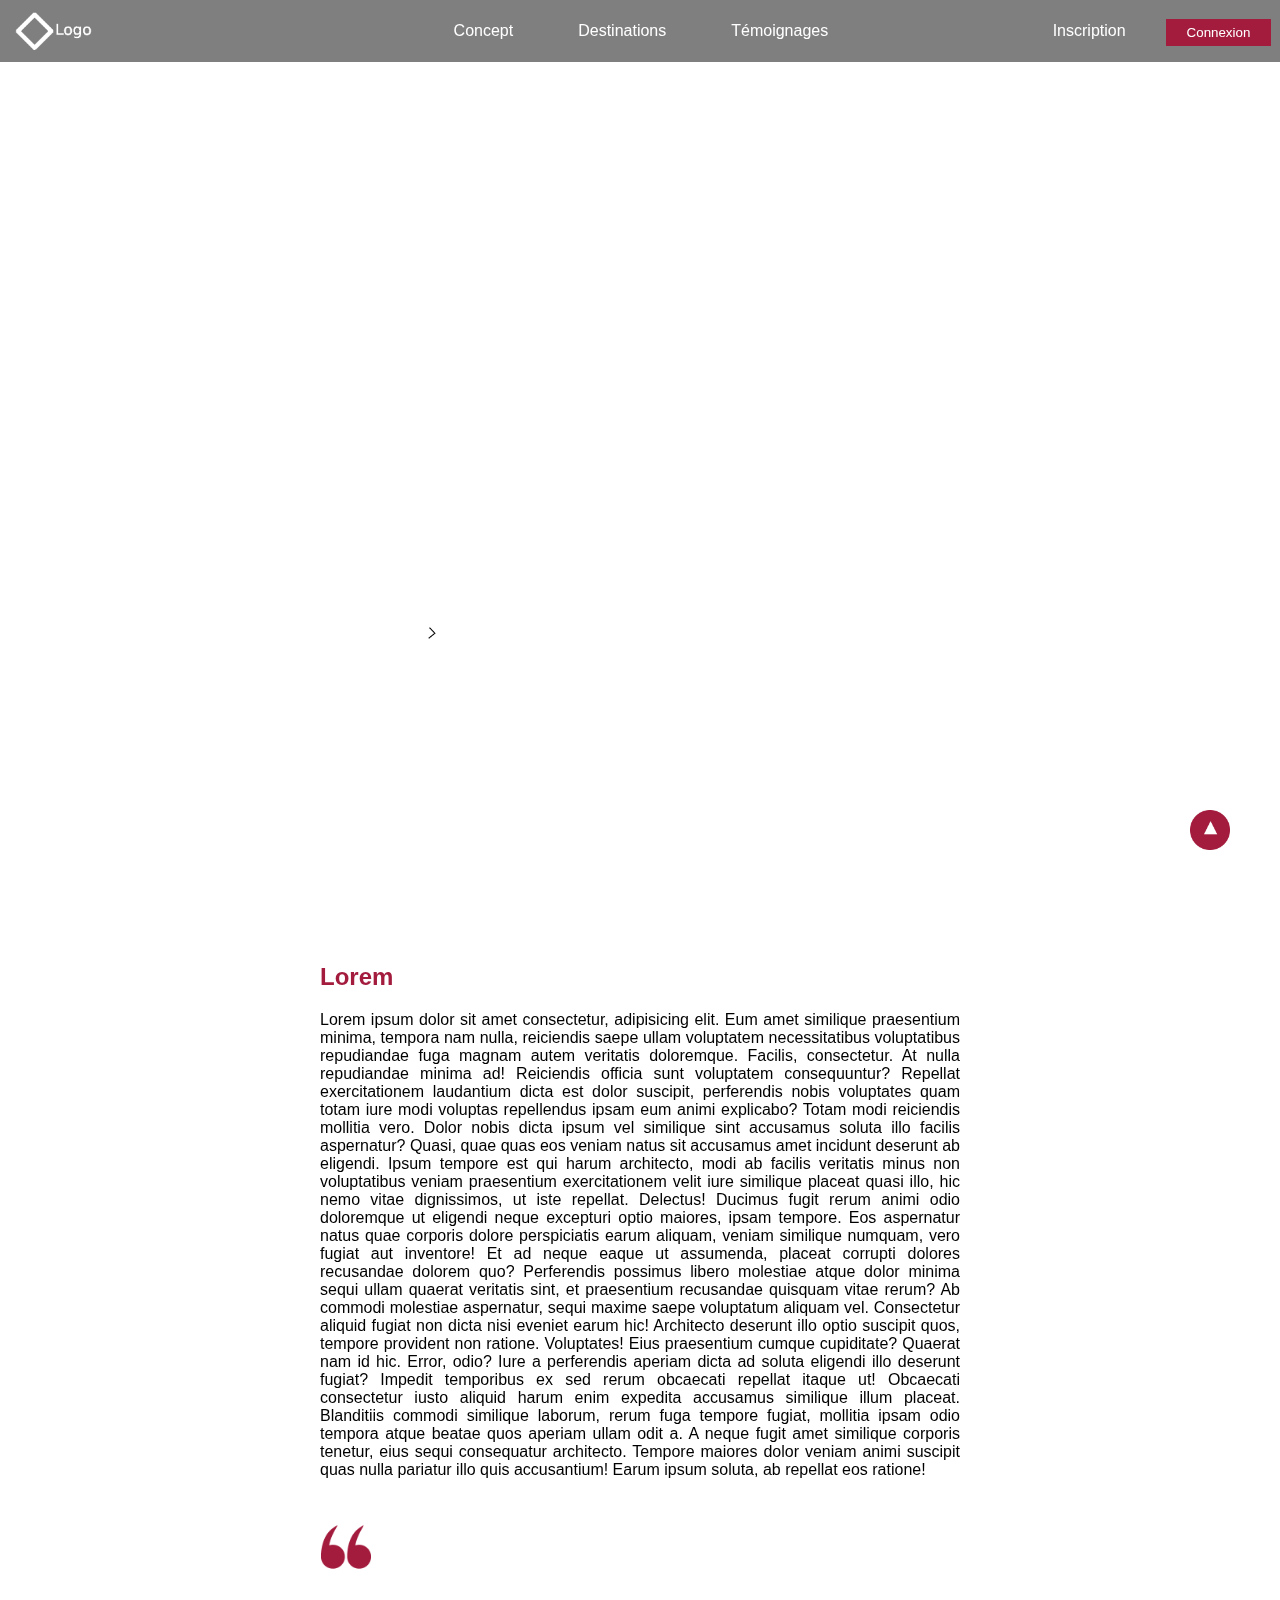
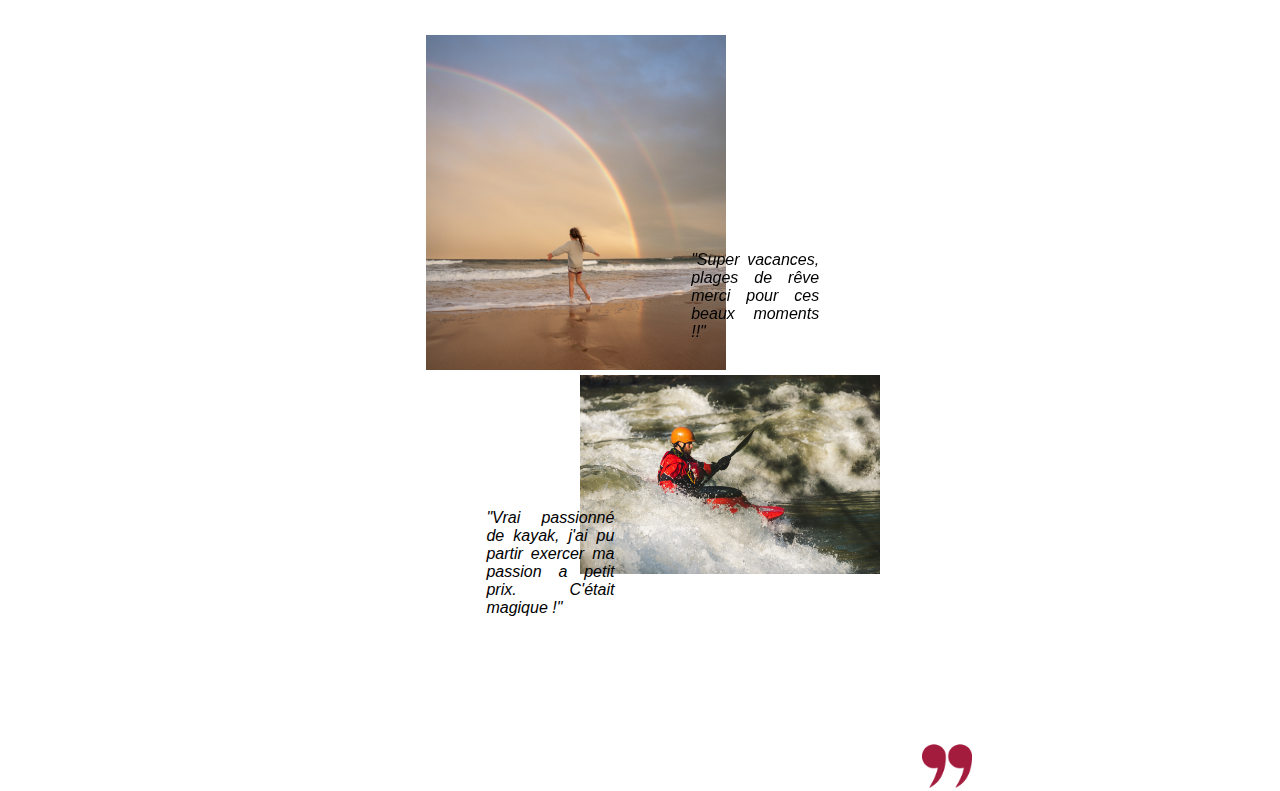
==== index.html @ 49337db9 "work in progress" ====
<!DOCTYPE html>
<html lang="en">

<head>
    <meta charset="UTF-8">
    <meta http-equiv="X-UA-Compatible" content="IE=edge">
    <meta name="viewport" content="width=device-width, initial-scale=1.0">
    <link rel="stylesheet" href="style.css">
    <title>Voyage</title>
</head>

<body>

    <nav>
        <a href=""><img src="/images/Logo.png" alt="logo"></a>
        <ul class="onglets">
            <a href="/concept.html">
                <li>Concept</li>
            </a>
            <a href="">
                <li>Destinations</li>
            </a>
            <a href="">
                <li>Témoignages</li>
            </a>
        </ul>

        <ul class="inscription-connexion">
            <a href="" class="inscription">
                <li>Inscription</li>
            </a>
            <a href="" class="connexion">
                <button>Connexion</button>
            </a>
        </ul>
    </nav>

    <div class="scroll">
        <div id="back_up"></div>
    </div>

    <section class="section_1">
        <h1>Nom du site</h1>
        <h2>Slogan</h2>
        <a href="" class="preparer_voyage">
            <h4>Préparez votre voyage</h4>
            <img src="/images/Flèche.png" alt="flèche"></a>
        <video autoplay muted loop src="/Videos/production ID_4328789.mp4"></video>

        <div class="reseaux">
            <a href="https://fr-fr.facebook.com/"><img src="/images/Facebook.png" alt="Facebook"></a>
            <a href="https://www.instagram.com/?hl=fr"><img src="/images/Instagram.png" alt="Instagram"></a>
            <a href="https://twitter.com/?lang=fr"><img src="/images/Twitter.png" alt="Twitter"></a>
        </div>
    </section>

    <section class="section_2">
        <div class="fleche_back_up">
            <a href="#back_up"><img class="fleche_haut" src="/images/fleche_back_up.png" alt="Flèche retour vers le haut"></a>
        </div>
        <div class="section_2_text">
            <h2>Lorem</h2>
            <p>Lorem ipsum dolor sit amet consectetur, adipisicing elit. Eum amet similique praesentium minima, tempora nam nulla, reiciendis saepe ullam voluptatem necessitatibus voluptatibus repudiandae fuga magnam autem veritatis doloremque. Facilis,
                consectetur. At nulla repudiandae minima ad! Reiciendis officia sunt voluptatem consequuntur? Repellat exercitationem laudantium dicta est dolor suscipit, perferendis nobis voluptates quam totam iure modi voluptas repellendus ipsam eum
                animi explicabo? Totam modi reiciendis mollitia vero. Dolor nobis dicta ipsum vel similique sint accusamus soluta illo facilis aspernatur? Quasi, quae quas eos veniam natus sit accusamus amet incidunt deserunt ab eligendi. Ipsum tempore
                est qui harum architecto, modi ab facilis veritatis minus non voluptatibus veniam praesentium exercitationem velit iure similique placeat quasi illo, hic nemo vitae dignissimos, ut iste repellat. Delectus! Ducimus fugit rerum animi odio
                doloremque ut eligendi neque excepturi optio maiores, ipsam tempore. Eos aspernatur natus quae corporis dolore perspiciatis earum aliquam, veniam similique numquam, vero fugiat aut inventore! Et ad neque eaque ut assumenda, placeat corrupti
                dolores recusandae dolorem quo? Perferendis possimus libero molestiae atque dolor minima sequi ullam quaerat veritatis sint, et praesentium recusandae quisquam vitae rerum? Ab commodi molestiae aspernatur, sequi maxime saepe voluptatum
                aliquam vel. Consectetur aliquid fugiat non dicta nisi eveniet earum hic! Architecto deserunt illo optio suscipit quos, tempore provident non ratione. Voluptates! Eius praesentium cumque cupiditate? Quaerat nam id hic. Error, odio? Iure
                a perferendis aperiam dicta ad soluta eligendi illo deserunt fugiat? Impedit temporibus ex sed rerum obcaecati repellat itaque ut! Obcaecati consectetur iusto aliquid harum enim expedita accusamus similique illum placeat. Blanditiis commodi
                similique laborum, rerum fuga tempore fugiat, mollitia ipsam odio tempora atque beatae quos aperiam ullam odit a. A neque fugit amet similique corporis tenetur, eius sequi consequatur architecto. Tempore maiores dolor veniam animi suscipit
                quas nulla pariatur illo quis accusantium! Earum ipsum soluta, ab repellat eos ratione!</p>
        </div>

        <img class="guillemets_gauches" src="/images/001-signe-de-guillemets-a-gauche.png" alt="Guillemets gauches">
        <img class="fille_plage" src="/images/pexels-ben-mack-5708071.jpg" alt="Fille sur la plage">
        <p class="commentaire_1">"Super vacances, plages de rêve merci pour ces beaux moments !!"</p>
        <img class="mec_kayak" src="/images/pexels-brett-sayles-2348108.jpg" alt="Mec en kayak">
        <p class="commentaire_2">"Vrai passionné de kayak, j'ai pu partir exercer ma passion a petit prix. C'était magique !"</p>
        <img class="guillemets_droites" src="/images/002-symbole-des-guillemets-droits.png" alt="Guillemets droites">
    </section>

</body>

</html>
---- style.css ----
* {
    box-sizing: border-box;
}

html {
    scroll-behavior: smooth;
}

body {
    margin: 0;
    font-family: 'Gill Sans', 'Gill Sans MT', Calibri, 'Trebuchet MS', sans-serif;
    overflow-x: hidden;
}

nav {
    display: flex;
    background-color: rgba(0, 0, 0, 0.5);
    align-items: center;
    position: fixed;
    width: 100%;
    z-index: 2;
    top: 0;
}

.scroll {
    overflow-y: scroll;
    scroll-behavior: smooth;
}

nav img {
    width: 50%;
    margin: 4% 0 0.5% 10%;
}

.onglets {
    display: flex;
    width: 100%;
    justify-content: center;
}

.onglets a {
    list-style: none;
    margin-left: 65px;
    color: white;
    text-decoration: none;
}

.inscription-connexion {
    display: flex;
    width: 20%;
    justify-content: center;
}

.inscription-connexion li,
.inscription-connexion a {
    list-style: none;
    margin-right: 20px;
    margin-top: 3px;
    color: white;
    text-decoration: none;
}

.inscription-connexion button {
    padding: 5px 20px;
    background-color: #a31b3d;
    border: 1px solid transparent;
    color: white
}

nav li:hover {
    font-weight: bold;
    color: #a31b3d;
}

section {
    height: 100vh;
}

.section_1 video {
    position: absolute;
    top: 0;
    left: 0;
    width: 100%;
    height: 100vh;
    object-fit: cover;
    z-index: 0;
}

.section_1 h1 {
    position: relative;
    color: white;
    z-index: 1;
    top: 40%;
    left: 15%;
    font-size: 4em;
}

.section_1 h2 {
    position: relative;
    color: white;
    z-index: 1;
    top: 35%;
    left: 15%;
    font-size: 3em;
}

.section_1 h4 {
    position: relative;
    color: white;
    z-index: 1;
    top: 35%;
    left: 15%;
    right: 0;
    font-size: 2em;
    width: 20%
}

.section_1 a {
    text-decoration: none;
    z-index: 1;
}

.section_1 img {
    position: relative;
    color: white;
    z-index: 1;
    top: 27.7%;
    left: 33%;
    right: 0;
    width: 20px;
    margin-right: 0;
}

.section_1 .reseaux {
    position: absolute;
    top: 97%;
    left: 90%
}

.section_1 .reseaux img {
    margin-right: 10px;
    z-index: 1;
}

.section_2 {
    width: 100%;
    display: flex;
    flex-direction: column;
    text-align: justify;
    align-items: center;
}

.section_2 .fleche_haut {
    position: fixed;
    width: 40px;
    height: 40px;
    bottom: 50px;
    right: 50px;
    z-index: -1;
}

.section_2_text {
    width: 50%;
}

.section_2_text h2 {
    color: #a31b3d;
}

.section_2 img {
    width: 300px;
}

.section_2 .guillemets_gauches {
    width: 50px;
    position: relative;
    right: 23%;
    top: 3%
}

.section_2 .fille_plage {
    position: relative;
    top: 10%;
    right: 5%;
    z-index: 0;
}

.section_2 .mec_kayak {
    position: relative;
    left: 7%;
    bottom: 3%;
}

.section_2 .guillemets_droites {
    width: 50px;
    position: relative;
    left: 24%;
}

.section_2 .commentaire_1 {
    width: 10%;
    text-align: justify;
    position: relative;
    left: 9%;
    bottom: 5%;
    font-style: italic;
}

.section_2 .commentaire_2 {
    width: 10%;
    text-align: justify;
    position: relative;
    right: 7%;
    bottom: 12%;
    font-style: italic;
}
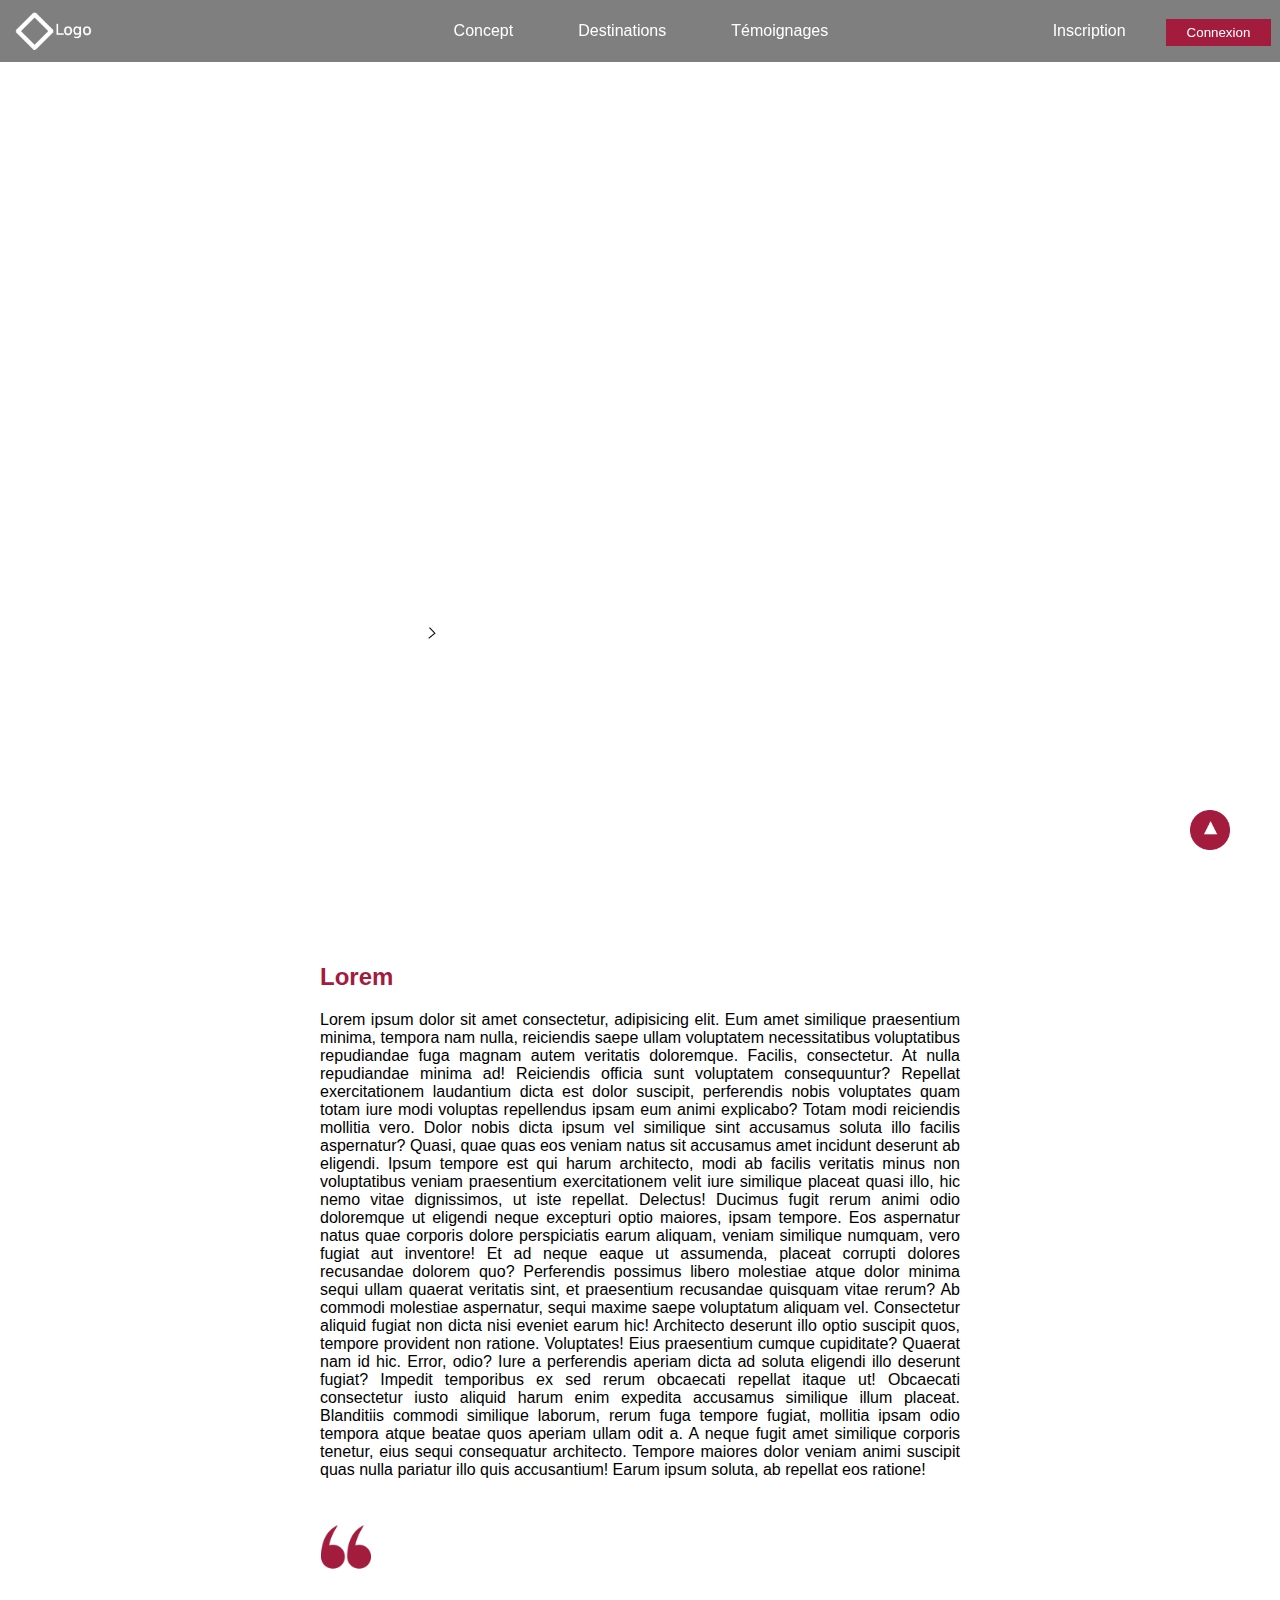
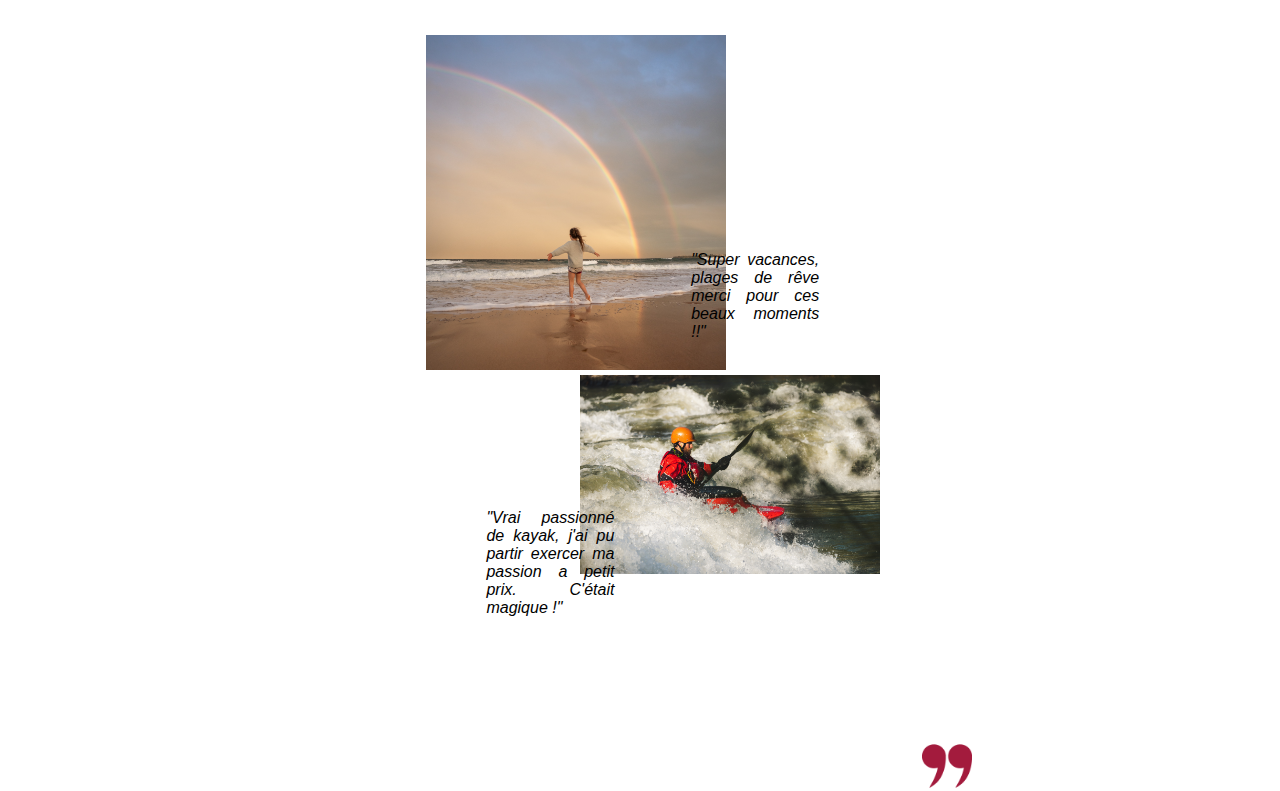
==== commit 5122abc4: "update onglets, button back up and connexion" ====
--- a/index.html
+++ b/index.html
@@ -48,16 +48,18 @@
         <video autoplay muted loop src="/Videos/production ID_4328789.mp4"></video>
 
         <div class="reseaux">
-            <a href="https://fr-fr.facebook.com/"><img src="/images/Facebook.png" alt="Facebook"></a>
-            <a href="https://www.instagram.com/?hl=fr"><img src="/images/Instagram.png" alt="Instagram"></a>
-            <a href="https://twitter.com/?lang=fr"><img src="/images/Twitter.png" alt="Twitter"></a>
+            <a href="https://fr-fr.facebook.com/" target="_blank"><img src="/images/Facebook.png" alt="Facebook"></a>
+            <a href="https://www.instagram.com/?hl=fr" target="_blank"><img src="/images/Instagram.png" alt="Instagram"></a>
+            <a href="https://twitter.com/?lang=fr" target="_blank"><img src="/images/Twitter.png" alt="Twitter"></a>
         </div>
     </section>
 
-    <section class="section_2">
         <div class="fleche_back_up">
             <a href="#back_up"><img class="fleche_haut" src="/images/fleche_back_up.png" alt="Flèche retour vers le haut"></a>
         </div>
+
+    <section class="section_2">
+
         <div class="section_2_text">
             <h2>Lorem</h2>
             <p>Lorem ipsum dolor sit amet consectetur, adipisicing elit. Eum amet similique praesentium minima, tempora nam nulla, reiciendis saepe ullam voluptatem necessitatibus voluptatibus repudiandae fuga magnam autem veritatis doloremque. Facilis,
--- a/style.css
+++ b/style.css
@@ -67,9 +67,17 @@
     color: white
 }
 
+.inscription-connexion button:hover{
+    background-color: white;
+    color: #a31b3d;
+}
+
 nav li:hover {
     font-weight: bold;
     color: #a31b3d;
+    border-bottom: 2px solid #a31b3d;
+    padding-bottom: 5px;
+    transition: all 0.5s;
 }
 
 section {
@@ -83,13 +91,13 @@
     width: 100%;
     height: 100vh;
     object-fit: cover;
-    z-index: 0;
+    z-index: 1;
 }
 
 .section_1 h1 {
     position: relative;
     color: white;
-    z-index: 1;
+    z-index: 2;
     top: 40%;
     left: 15%;
     font-size: 4em;
@@ -98,7 +106,7 @@
 .section_1 h2 {
     position: relative;
     color: white;
-    z-index: 1;
+    z-index: 2;
     top: 35%;
     left: 15%;
     font-size: 3em;
@@ -107,7 +115,7 @@
 .section_1 h4 {
     position: relative;
     color: white;
-    z-index: 1;
+    z-index: 2;
     top: 35%;
     left: 15%;
     right: 0;
@@ -123,7 +131,7 @@
 .section_1 img {
     position: relative;
     color: white;
-    z-index: 1;
+    z-index: 2;
     top: 27.7%;
     left: 33%;
     right: 0;
@@ -150,13 +158,13 @@
     align-items: center;
 }
 
-.section_2 .fleche_haut {
+.fleche_haut {
     position: fixed;
     width: 40px;
     height: 40px;
     bottom: 50px;
     right: 50px;
-    z-index: -1;
+    z-index: 0;
 }
 
 .section_2_text {
